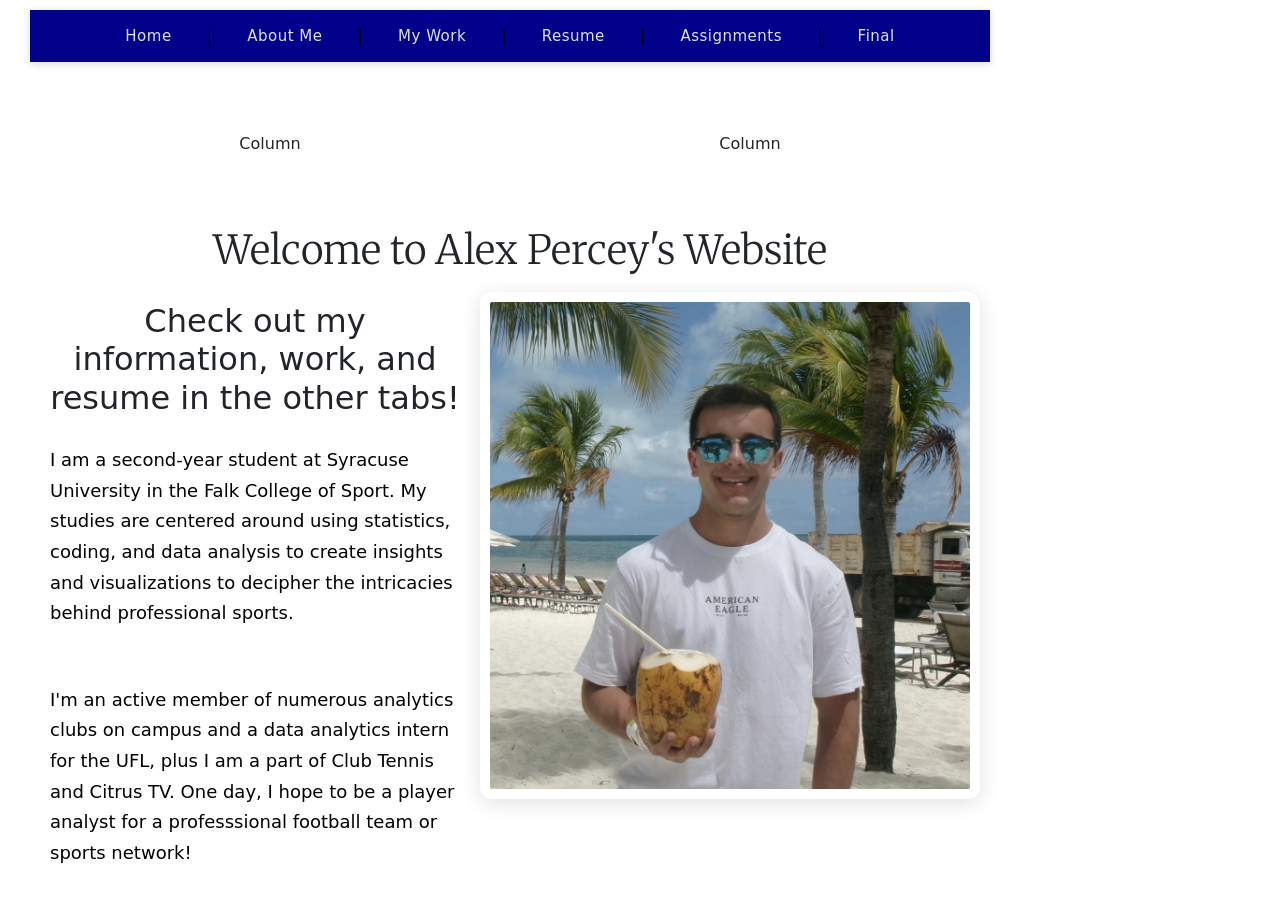
==== Portfolio/index.html @ 49b6e8f6 "Update index.html" ====
<html>
    <head>

        <title>
            Alex Percey's Website
        </title>
        <link rel="stylesheet" href="style.css">
        <link rel="preconnect" href="https://fonts.googleapis.com">
        <link rel="preconnect" href="https://fonts.gstatic.com" crossorigin>
        <link href="https://fonts.googleapis.com/css2?family=Merriweather:ital,opsz,wght@0,18..144,300..900;1,18..144,300..900&display=swap" rel="stylesheet">
        <link href="https://cdn.jsdelivr.net/npm/bootstrap@5.3.8/dist/css/bootstrap.min.css" rel="stylesheet" integrity="sha384-sRIl4kxILFvY47J16cr9ZwB07vP4J8+LH7qKQnuqkuIAvNWLzeN8tE5YBujZqJLB" crossorigin="anonymous">
    </head>

    <body>
        <header>
        <nav> 
            <a href = "index.html">Home</a> | 
            <a href = "about/index.html">About Me</a> | 
            <a href = "work/index.html">My Work</a> | 
            <a href = "resume/index.html">Resume</a> |
            <a href = "assignments/index.html">Assignments</a> |
            <a href = "final/index.html">Final</a>
        </nav>
        </header>

        <!-- begin bootstrap grid -->

        <div class="container text-center">
            <div class="row">
                <div class="col">
                    Column
                </div>
                <div class="col">
                    Column
                </div>
            </div>
        </div>

        <!-- END BOOTSTRAP GRID -->
        
        <h1 class = "merriweather-font">
            Welcome to Alex Percey's Website
        </h1>

        <img src="self.jpg" width="200" alt="Picture of Me!">
        
        <h2>
            Check out my information, work, and resume in the other tabs!
        </h2>
        <p>
            I am a second-year student at Syracuse University in the Falk College of Sport. 
            My studies are centered around using statistics, coding, and data analysis to create insights and 
            visualizations to decipher the intricacies behind professional sports. 
        </p>      
            <div>     
            </div>
        <p>
            I'm an active member of numerous analytics 
            clubs on campus and a data analytics intern for the UFL, plus I am a part of Club Tennis and Citrus TV. 
            One day, I hope to be a player analyst for a professsional football team or sports network!
        </p>

        
    <script src="https://cdn.jsdelivr.net/npm/bootstrap@5.3.8/dist/js/bootstrap.bundle.min.js" integrity="sha384-FKyoEForCGlyvwx9Hj09JcYn3nv7wiPVlz7YYwJrWVcXK/BmnVDxM+D2scQbITxI" crossorigin="anonymous"></script>
    </body>
</html>
---- Portfolio/style.css ----
* {
                margin: 0;
                padding: 10px;
                box-sizing: border-box;
            }

            header {
                margin-top: -20px;
            }

            body {
                max-width: 1000px;
                font-family: 'Segoe UI', Tahoma, Geneva, Verdana, sans-serif;
                background-color: #ffffff;
                color: black;
                text-align: left;
            }

            nav {
                color:black;
                background-color: darkblue;
                padding: 14px 0;
                position: sticky;
                top: 0;
                box-shadow: 0 2px 8px rgba(0,0,0,0.15);
                text-align: center;
            }

            nav a {
                color: #e0e0e0;
                text-decoration: none;
                margin: 0 20px;
                font-size: 15px;
                font-weight: 500;
                letter-spacing: 0.5px;
                transition: color 0.2s;
            }

            nav a:hover {
                color: #f77f00;
            }

            .container {
                max-width: 1000px;
                margin: 0 auto;
                padding: 40px 24px;
            }

            h1 {
                text-align: center;
                font-size: 50px;
                font-weight: 700;
                color: #1a1a2e;
                margin-bottom: 12px;
                margin-left: 20px;
            }

            h2 {
                text-align: center;
                font-size: 24px;
                font-weight: 400;
                color: darkblue;
                margin-bottom: 12px;
                margin-left: 20px;
            }

            p {
                text-align: left;
                font-size: 18px;
                line-height: 1.7;
                color: black;
                margin-bottom: 12px;
                margin-left: 20px;
            }

            img {
                float: right;
                width: 100%;
                max-width: 500px;
                border-radius: 12px;
                box-shadow: 0 4px 20px rgba(0,0,0,0.12);
                margin-left: 20px;
                margin-bottom: 20px;
                margin-right: 20px;
            }

            blockquote {
                font-family: Georgia, 'Times New Roman', Times, serif;
                font-size: 26px;
                color: black;
                margin-bottom: 12px;
                margin-left: 20px;
            }

            
            .merriweather-font {
            font-family: "Merriweather", serif;
            font-optical-sizing: auto;
            font-weight: 20;
            font-style: normal;
            font-variation-settings: "width" 100;
            }
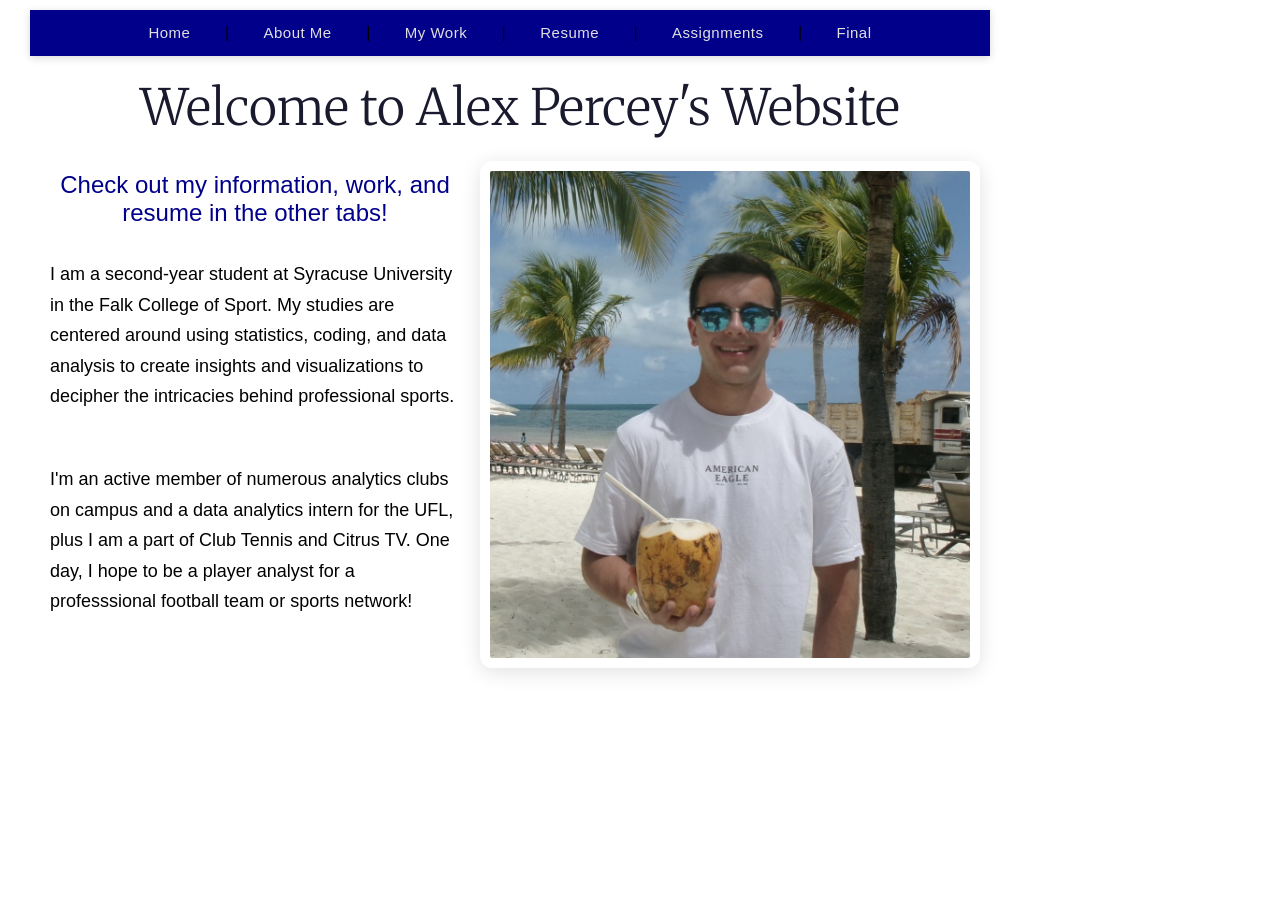
==== commit a2cfdd75: "Update index.html" ====
--- a/Portfolio/index.html
+++ b/Portfolio/index.html
@@ -8,7 +8,6 @@
         <link rel="preconnect" href="https://fonts.googleapis.com">
         <link rel="preconnect" href="https://fonts.gstatic.com" crossorigin>
         <link href="https://fonts.googleapis.com/css2?family=Merriweather:ital,opsz,wght@0,18..144,300..900;1,18..144,300..900&display=swap" rel="stylesheet">
-        <link href="https://cdn.jsdelivr.net/npm/bootstrap@5.3.8/dist/css/bootstrap.min.css" rel="stylesheet" integrity="sha384-sRIl4kxILFvY47J16cr9ZwB07vP4J8+LH7qKQnuqkuIAvNWLzeN8tE5YBujZqJLB" crossorigin="anonymous">
     </head>
 
     <body>
@@ -22,22 +21,6 @@
             <a href = "final/index.html">Final</a>
         </nav>
         </header>
-
-        <!-- begin bootstrap grid -->
-
-        <div class="container text-center">
-            <div class="row">
-                <div class="col">
-                    Column
-                </div>
-                <div class="col">
-                    Column
-                </div>
-            </div>
-        </div>
-
-        <!-- END BOOTSTRAP GRID -->
-        
         <h1 class = "merriweather-font">
             Welcome to Alex Percey's Website
         </h1>
@@ -61,6 +44,5 @@
         </p>
 
         
-    <script src="https://cdn.jsdelivr.net/npm/bootstrap@5.3.8/dist/js/bootstrap.bundle.min.js" integrity="sha384-FKyoEForCGlyvwx9Hj09JcYn3nv7wiPVlz7YYwJrWVcXK/BmnVDxM+D2scQbITxI" crossorigin="anonymous"></script>
     </body>
 </html>
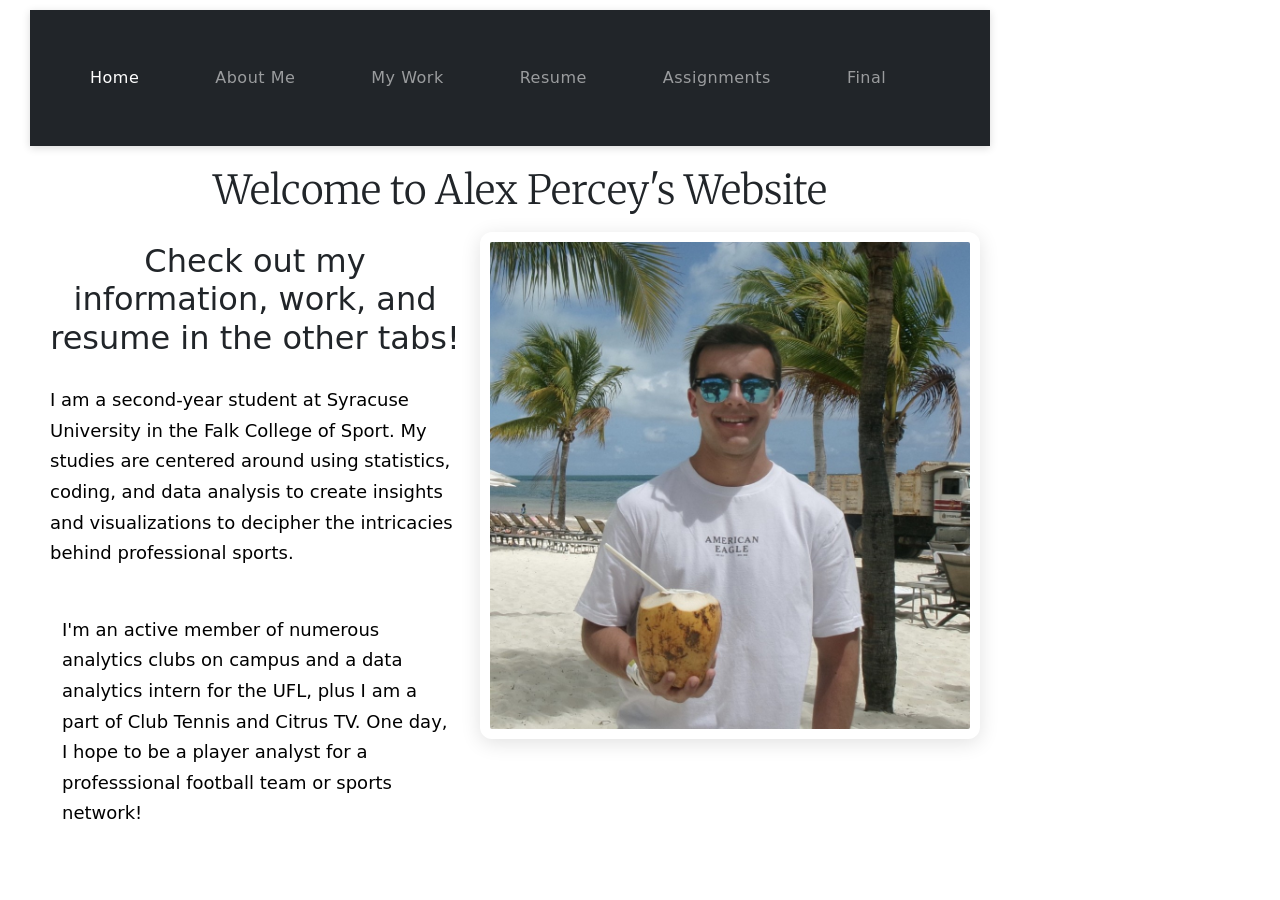
==== commit 61e8387f: "Update index.html" ====
--- a/Portfolio/index.html
+++ b/Portfolio/index.html
@@ -8,19 +8,29 @@
         <link rel="preconnect" href="https://fonts.googleapis.com">
         <link rel="preconnect" href="https://fonts.gstatic.com" crossorigin>
         <link href="https://fonts.googleapis.com/css2?family=Merriweather:ital,opsz,wght@0,18..144,300..900;1,18..144,300..900&display=swap" rel="stylesheet">
+        <link href="https://cdn.jsdelivr.net/npm/bootstrap@5.3.8/dist/css/bootstrap.min.css" rel="stylesheet" integrity="sha384-sRIl4kxILFvY47J16cr9ZwB07vP4J8+LH7qKQnuqkuIAvNWLzeN8tE5YBujZqJLB" crossorigin="anonymous">
     </head>
 
     <body>
-        <header>
-        <nav> 
-            <a href = "index.html">Home</a> | 
-            <a href = "about/index.html">About Me</a> | 
-            <a href = "work/index.html">My Work</a> | 
-            <a href = "resume/index.html">Resume</a> |
-            <a href = "assignments/index.html">Assignments</a> |
-            <a href = "final/index.html">Final</a>
+    <header>
+        <nav class="navbar navbar-expand-lg navbar-dark bg-dark">
+            <div class="container-fluid">
+                <button class="navbar-toggler" type="button" data-bs-toggle="collapse" data-bs-target="#navbarNav">
+                    <span class="navbar-toggler-icon"></span>
+                </button>
+                <div class="collapse navbar-collapse" id="navbarNav">
+                    <ul class="navbar-nav">
+                        <li class="nav-item"><a class="nav-link active" href="index.html">Home</a></li>
+                        <li class="nav-item"><a class="nav-link" href="about/index.html">About Me</a></li>
+                        <li class="nav-item"><a class="nav-link" href="work/index.html">My Work</a></li>
+                        <li class="nav-item"><a class="nav-link" href="resume/index.html">Resume</a></li>
+                        <li class="nav-item"><a class="nav-link" href="assignments/index.html">Assignments</a></li>
+                        <li class="nav-item"><a class="nav-link" href="final/index.html">Final</a></li>
+                    </ul>
+                </div>
+            </div>
         </nav>
-        </header>
+    </header>
         <h1 class = "merriweather-font">
             Welcome to Alex Percey's Website
         </h1>
@@ -35,14 +45,15 @@
             My studies are centered around using statistics, coding, and data analysis to create insights and 
             visualizations to decipher the intricacies behind professional sports. 
         </p>      
-            <div>     
-            </div>
-        <p>
+            <div class = "row">     
+                <p>
             I'm an active member of numerous analytics 
             clubs on campus and a data analytics intern for the UFL, plus I am a part of Club Tennis and Citrus TV. 
             One day, I hope to be a player analyst for a professsional football team or sports network!
-        </p>
+                </p>
+            </div> 
+            
+       <script src="https://cdn.jsdelivr.net/npm/bootstrap@5.3.8/dist/js/bootstrap.bundle.min.js" integrity="sha384-FKyoEForCGlyvwx9Hj09JcYn3nv7wiPVlz7YYwJrWVcXK/BmnVDxM+D2scQbITxI" crossorigin="anonymous"></script>
 
-        
     </body>
 </html>
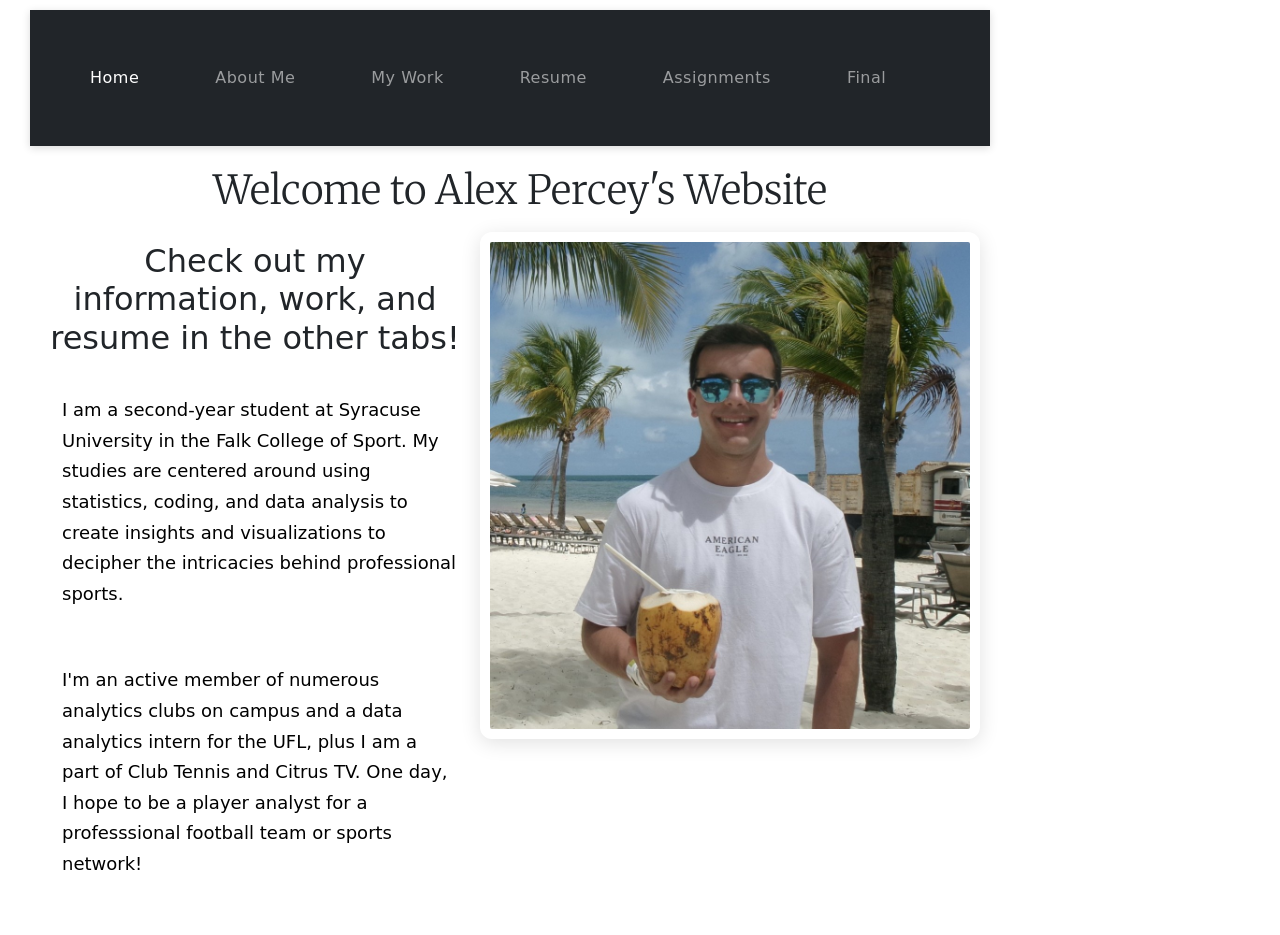
==== commit 2ea755dc: "Update index.html" ====
--- a/Portfolio/index.html
+++ b/Portfolio/index.html
@@ -40,11 +40,13 @@
         <h2>
             Check out my information, work, and resume in the other tabs!
         </h2>
-        <p>
+            <div class = "row">   
+            <p>
             I am a second-year student at Syracuse University in the Falk College of Sport. 
             My studies are centered around using statistics, coding, and data analysis to create insights and 
             visualizations to decipher the intricacies behind professional sports. 
-        </p>      
+            </p>  
+            </div>
             <div class = "row">     
                 <p>
             I'm an active member of numerous analytics 
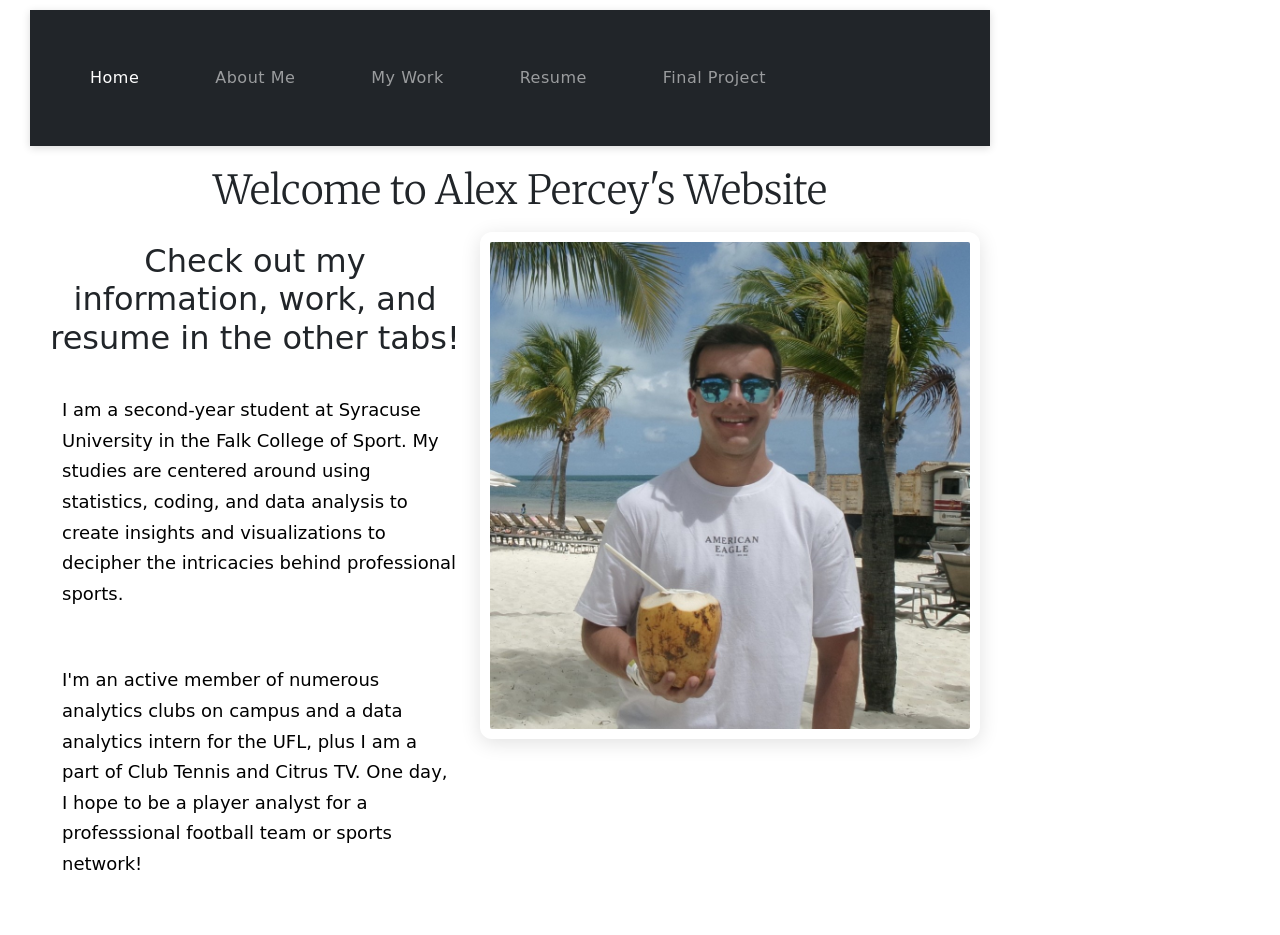
==== commit f2d378f2: "Update index.html" ====
--- a/Portfolio/index.html
+++ b/Portfolio/index.html
@@ -24,8 +24,7 @@
                         <li class="nav-item"><a class="nav-link" href="about/index.html">About Me</a></li>
                         <li class="nav-item"><a class="nav-link" href="work/index.html">My Work</a></li>
                         <li class="nav-item"><a class="nav-link" href="resume/index.html">Resume</a></li>
-                        <li class="nav-item"><a class="nav-link" href="assignments/index.html">Assignments</a></li>
-                        <li class="nav-item"><a class="nav-link" href="final/index.html">Final</a></li>
+                        <li class="nav-item"><a class="nav-link" href="final/index.html">Final Project</a></li>
                     </ul>
                 </div>
             </div>
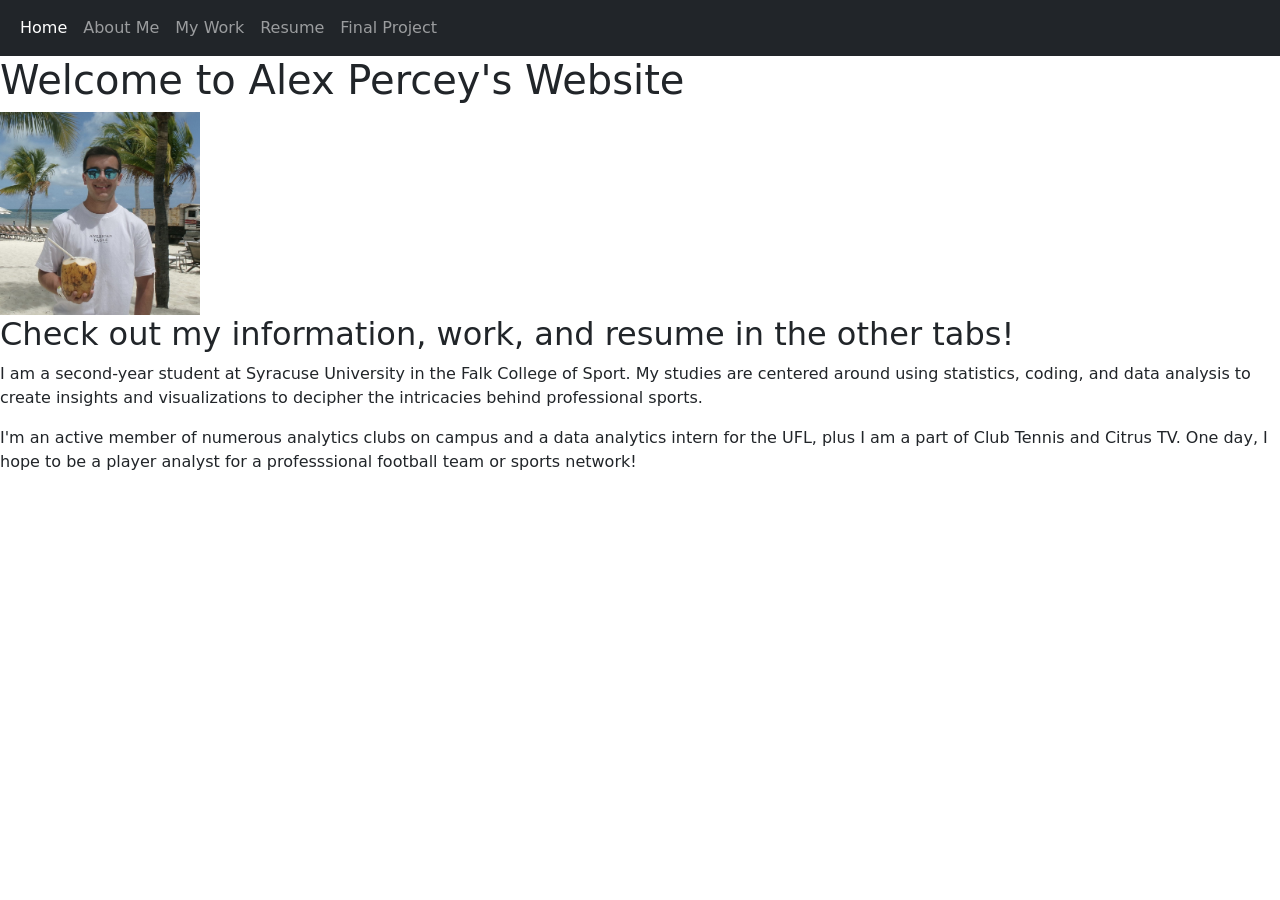
==== commit ada0fcdd: "Update index.html" ====
--- a/Portfolio/index.html
+++ b/Portfolio/index.html
@@ -4,11 +4,11 @@
         <title>
             Alex Percey's Website
         </title>
-        <link rel="stylesheet" href="style.css">
         <link rel="preconnect" href="https://fonts.googleapis.com">
         <link rel="preconnect" href="https://fonts.gstatic.com" crossorigin>
         <link href="https://fonts.googleapis.com/css2?family=Merriweather:ital,opsz,wght@0,18..144,300..900;1,18..144,300..900&display=swap" rel="stylesheet">
         <link href="https://cdn.jsdelivr.net/npm/bootstrap@5.3.8/dist/css/bootstrap.min.css" rel="stylesheet" integrity="sha384-sRIl4kxILFvY47J16cr9ZwB07vP4J8+LH7qKQnuqkuIAvNWLzeN8tE5YBujZqJLB" crossorigin="anonymous">
+        <link rel="stylesheet" href="../style.css">
     </head>
 
     <body>
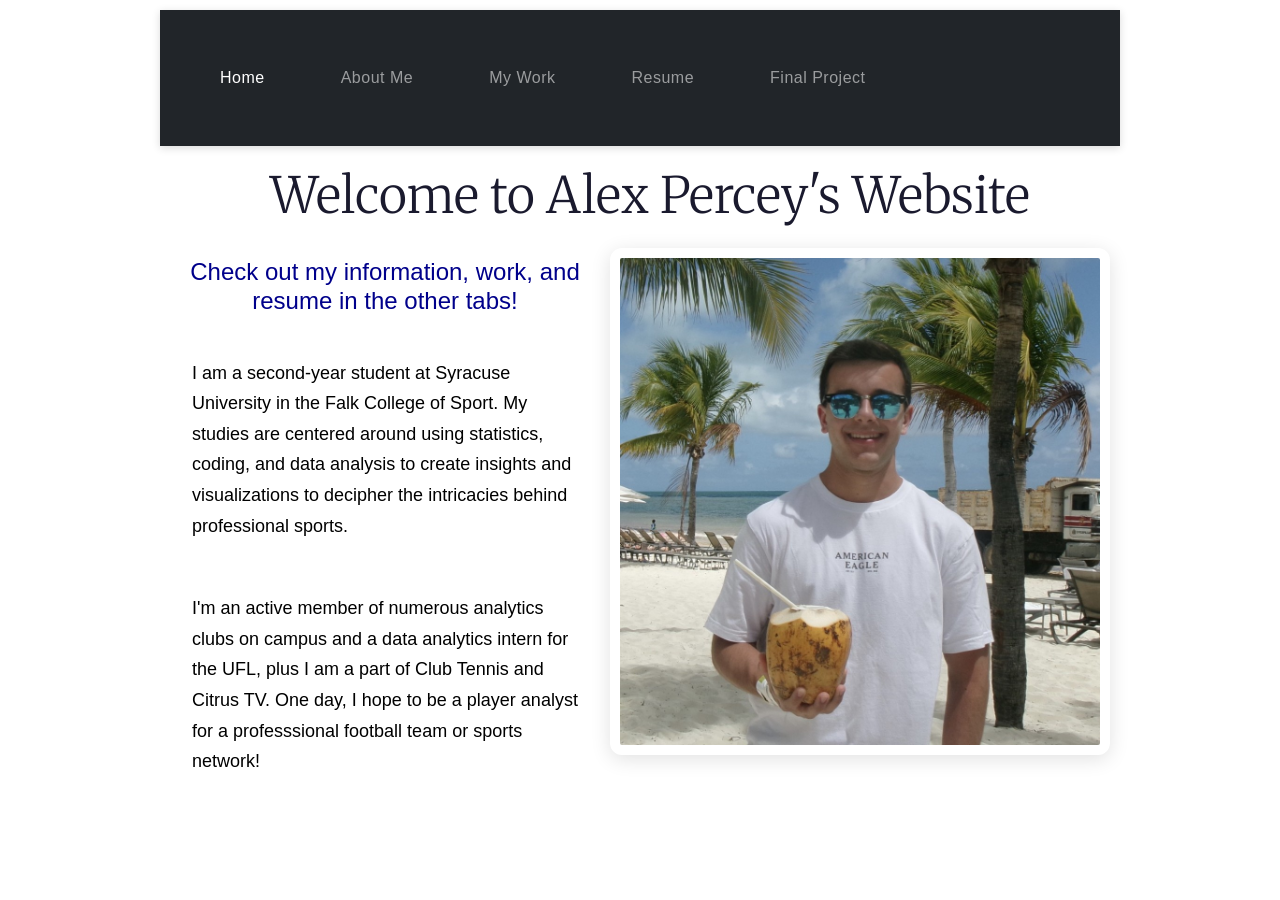
==== commit a4ab8957: "Update index.html" ====
--- a/Portfolio/index.html
+++ b/Portfolio/index.html
@@ -8,7 +8,7 @@
         <link rel="preconnect" href="https://fonts.gstatic.com" crossorigin>
         <link href="https://fonts.googleapis.com/css2?family=Merriweather:ital,opsz,wght@0,18..144,300..900;1,18..144,300..900&display=swap" rel="stylesheet">
         <link href="https://cdn.jsdelivr.net/npm/bootstrap@5.3.8/dist/css/bootstrap.min.css" rel="stylesheet" integrity="sha384-sRIl4kxILFvY47J16cr9ZwB07vP4J8+LH7qKQnuqkuIAvNWLzeN8tE5YBujZqJLB" crossorigin="anonymous">
-        <link rel="stylesheet" href="../style.css">
+        <link rel="stylesheet" href="style.css">
     </head>
 
     <body>
--- a/Portfolio/style.css
+++ b/Portfolio/style.css
@@ -0,0 +1,103 @@
+ * {
+                margin: 0;
+                padding: 10px;
+                box-sizing: border-box;
+            }
+
+            header {
+                margin-top: -20px;
+            }
+
+            body {
+    max-width: 1000px;
+    margin: 0 auto;
+    font-family: 'Segoe UI', Tahoma, Geneva, Verdana, sans-serif;
+    background-color: #ffffff;
+    color: black;
+    text-align: left;
+}
+
+            nav {
+                color:black;
+                background-color: darkblue;
+                padding: 14px 0;
+                position: sticky;
+                top: 0;
+                box-shadow: 0 2px 8px rgba(0,0,0,0.15);
+                text-align: center;
+            }
+
+            nav a {
+                color: #e0e0e0;
+                text-decoration: none;
+                margin: 0 20px;
+                font-size: 15px;
+                font-weight: 500;
+                letter-spacing: 0.5px;
+                transition: color 0.2s;
+            }
+
+            nav a:hover {
+                color: #f77f00;
+            }
+
+            .container {
+                max-width: 1000px;
+                margin: 0 auto;
+                padding: 40px 24px;
+            }
+
+            h1 {
+                text-align: center;
+                font-size: 50px;
+                font-weight: 700;
+                color: #1a1a2e;
+                margin-bottom: 12px;
+                margin-left: 20px;
+            }
+
+            h2 {
+                text-align: center;
+                font-size: 24px;
+                font-weight: 400;
+                color: darkblue;
+                margin-bottom: 12px;
+                margin-left: 20px;
+            }
+
+            p {
+                text-align: left;
+                font-size: 18px;
+                line-height: 1.7;
+                color: black;
+                margin-bottom: 12px;
+                margin-left: 20px;
+            }
+
+            img {
+                float: right;
+                width: 100%;
+                max-width: 500px;
+                border-radius: 12px;
+                box-shadow: 0 4px 20px rgba(0,0,0,0.12);
+                margin-left: 20px;
+                margin-bottom: 20px;
+                margin-right: 20px;
+            }
+
+            blockquote {
+                font-family: Georgia, 'Times New Roman', Times, serif;
+                font-size: 26px;
+                color: black;
+                margin-bottom: 12px;
+                margin-left: 20px;
+            }
+
+            
+            .merriweather-font {
+            font-family: "Merriweather", serif;
+            font-optical-sizing: auto;
+            font-weight: 20;
+            font-style: normal;
+            font-variation-settings: "width" 100;
+            }
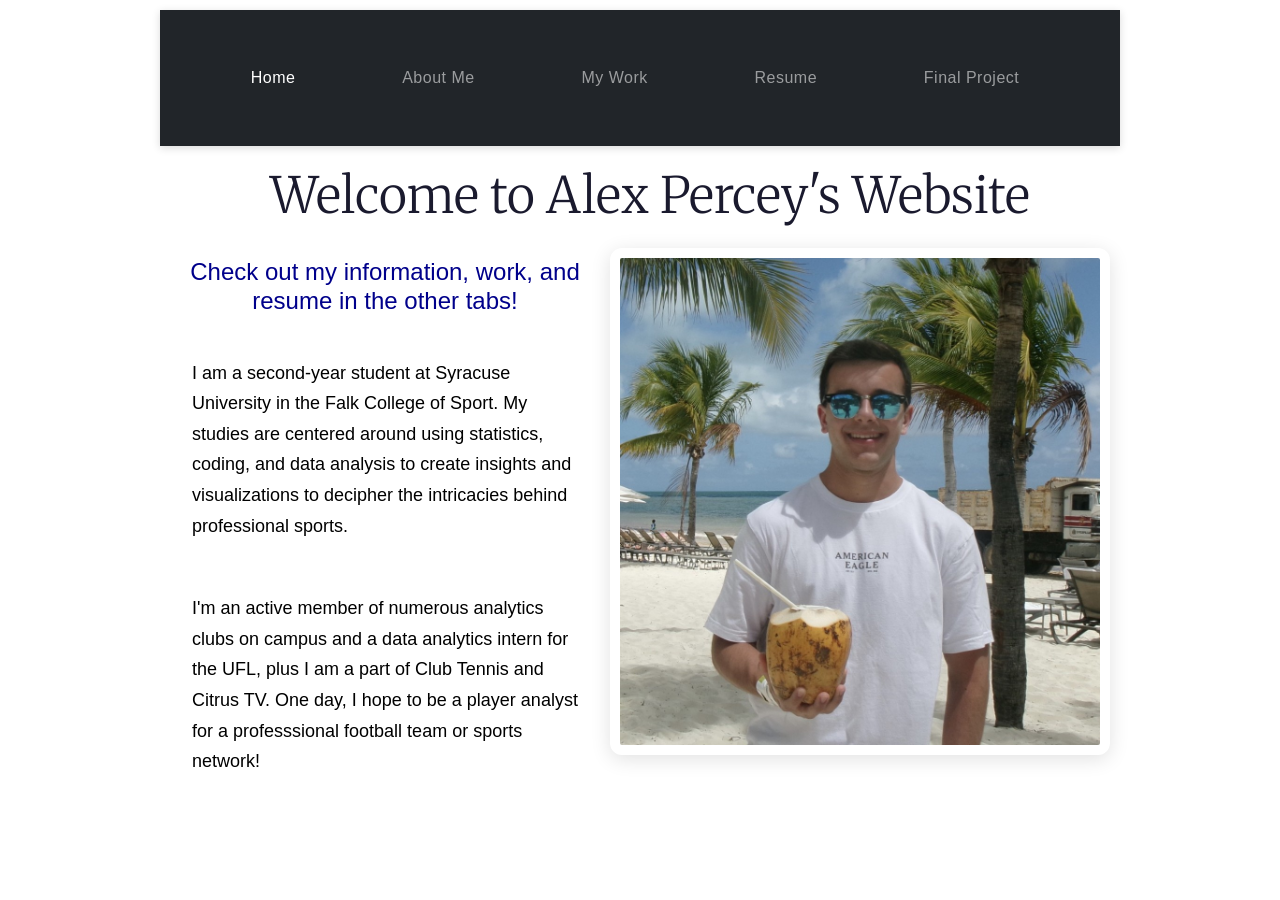
==== commit 2ff7ce47: "Update index.html" ====
--- a/Portfolio/index.html
+++ b/Portfolio/index.html
@@ -19,7 +19,7 @@
                     <span class="navbar-toggler-icon"></span>
                 </button>
                 <div class="collapse navbar-collapse" id="navbarNav">
-                    <ul class="navbar-nav">
+                    <ul class="navbar-nav w-100 justify-content-evenly">
                         <li class="nav-item"><a class="nav-link active" href="index.html">Home</a></li>
                         <li class="nav-item"><a class="nav-link" href="about/index.html">About Me</a></li>
                         <li class="nav-item"><a class="nav-link" href="work/index.html">My Work</a></li>
